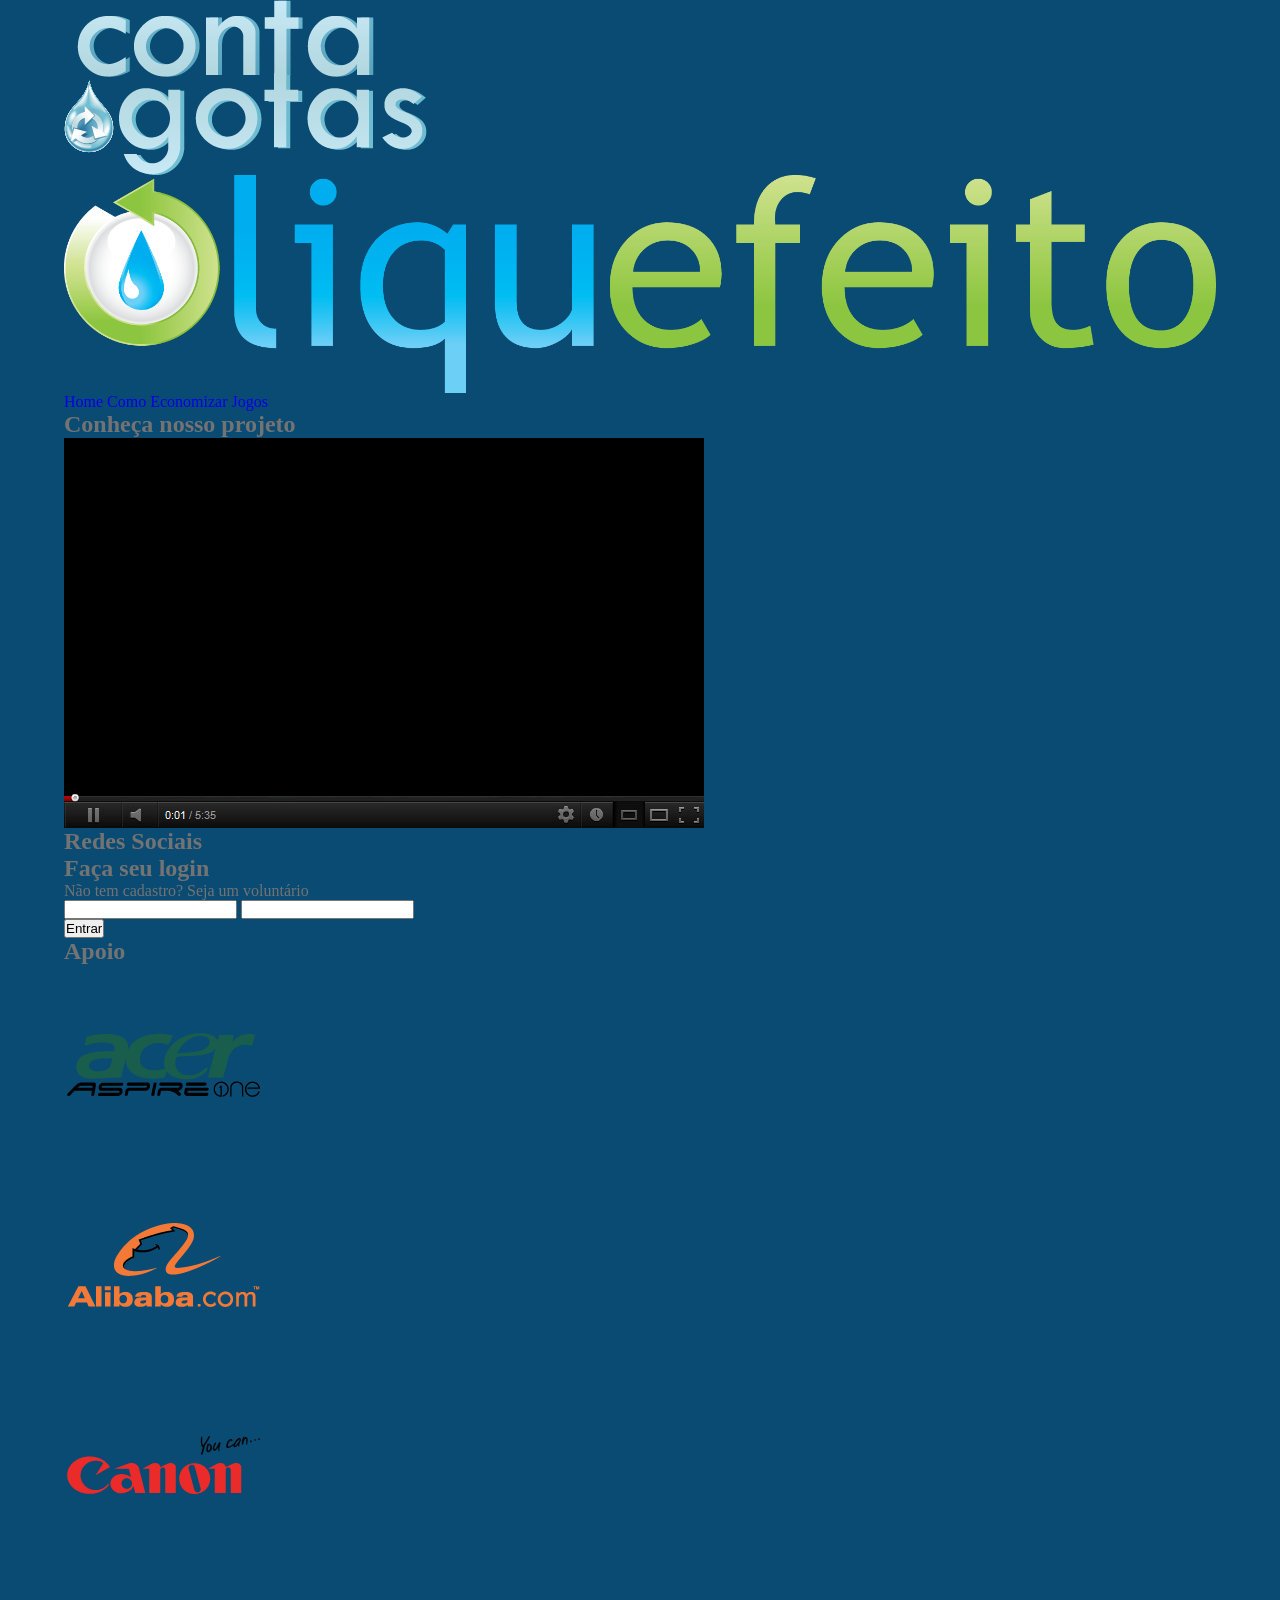
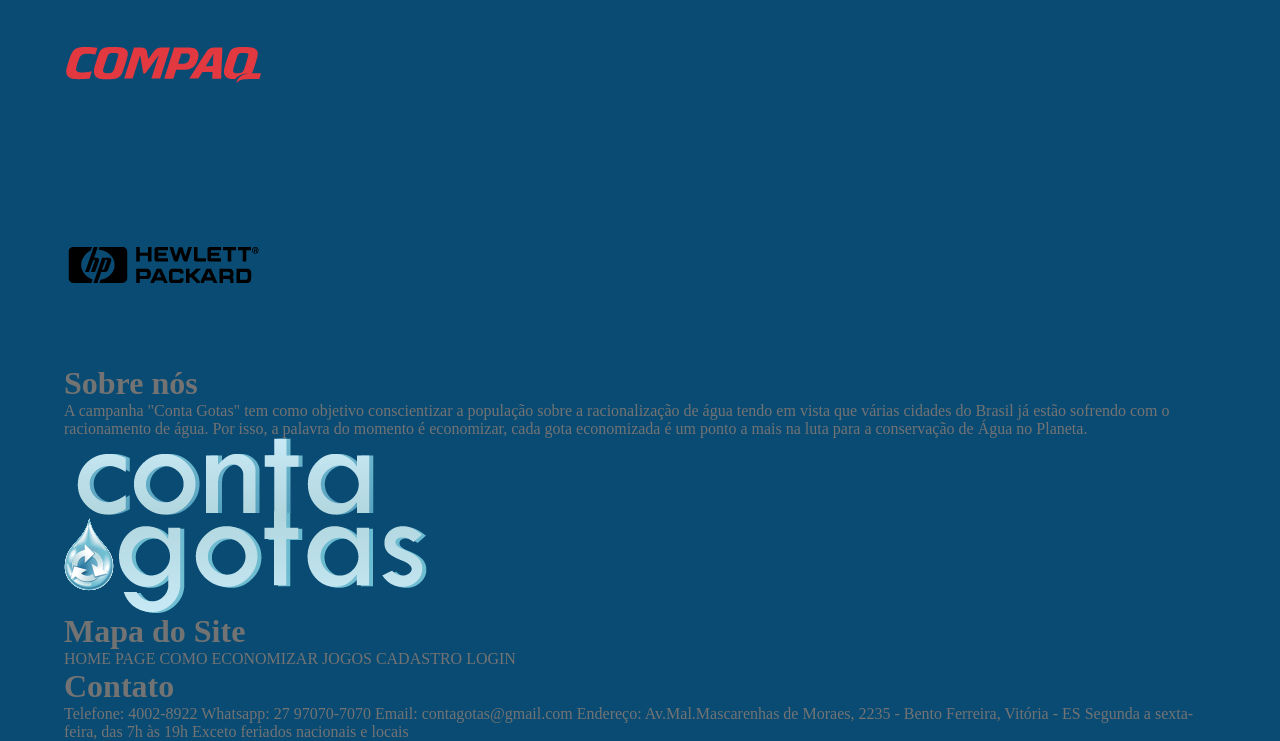
==== index.html @ 27df0d72 "conclusão html e iniciando css" ====
<!doctype html>
<html lang="pt-BR">
  <head>
    <meta charset="UTF-8" />
    <meta name="viewport" content="width=device-width, initial-scale=1.0" />
    <title>Página Inicial</title>
    <link rel="stylesheet" href="style.css" />
  </head>
  <body class="container">
    <header class="topo">
      <img src="img/logo_conta_gotas.png" alt="Logo Conta Gotas" />
      <img src="img/logo_liquefeito.png" alt="Logo Liquefeito" />

      <nav>
        <a href="index.html">Home</a>
        <a href="informacoes.html">Como Economizar</a>
        <a href="jogos.html">Jogos</a>
      </nav>
    </header>

    <main>
      <section>
        <h1>Conheça nosso projeto</h1>
        <img src="img/1.jpg" alt="video" />
      </section>

      <section>
        <div>
          <h1>Redes Sociais</h1>
        </div>
        <div>
          <h1>Faça seu login</h1>
          <form action="">
            <legend>Não tem cadastro? Seja um voluntário</legend>
            <label for="email"></label>
            <input type="email" required />
            <label for="senha"></label>
            <input type="password" required />
            <br>
            <button>Entrar</button>
          </form>
        </div>
      </section>

      <section>
        <h1>Apoio</h1>
        <img src="img/acer.png" alt="Logo acer" />
        <img src="img/alibaba.png" alt="Logo alibaba" />
        <img src="img/canon.png" alt="Logo canon" />
        <img src="img/compac.png" alt="Logo compac" />
        <img src="img/hp.png" alt="Logo hp" />
      </section>
    </main>

    <footer class="rodape">
      <div class="sobre-nos">
        <h1 class="sobre-nos titulo">Sobre nós</h1>
        <p id="descricao-sobre-nos">
          A campanha "Conta Gotas" tem como objetivo conscientizar a população
          sobre a racionalização de água tendo em vista que várias cidades do
          Brasil já estão sofrendo com o racionamento de água. Por isso, a
          palavra do momento é economizar, cada gota economizada é um ponto a
          mais na luta para a conservação de Água no Planeta.
        </p>
        <img src="img/logo_conta_gotas.png" alt="Logo conta gotas" />
      </div>
      <div class="mapa-site">
        <h1 class="sobre-nos titulo">Mapa do Site</h1>
        <text>HOME PAGE</text>
        <text>COMO ECONOMIZAR</text>
        <text>JOGOS</text>
        <text>CADASTRO</text>
        <text>LOGIN</text>
      </div>
      <div class="contato">
        <h1 class="sobre-nos titulo">Contato</h1>
        <text>Telefone: 4002-8922</text>
        <text>Whatsapp: 27 97070-7070</text>
        <text>Email: contagotas@gmail.com</text>
        <text
          >Endereço: Av.Mal.Mascarenhas de Moraes, 2235 - Bento Ferreira,
          Vitória - ES</text
        >
        <text
          >Segunda a sexta-feira, das 7h às 19h Exceto feriados nacionais e
          locais</text
        >
      </div>
    </footer>
  </body>
</html>
---- style.css ----
:root{
    --cor-principal:#2298e1;
    --cor-secundaria:#0a4b73;
    --cor-tercearia:#2484bf;
    --cor-quartenaria:#3bacd9;
    --cor-letra:#737373;
    --cor-botao:#4fce2d;
    --tamanho-fonte-titulo:18px;
    --tamanho-fonte-texto:14px;
}

@font-face {
    font-family: "trebuc";
    src: url(font/trebuc.ttf);
}

*{
    margin: 0px;
    padding: 0px;
    box-sizing: border-box;
}


body{
    background-color: var(--cor-secundaria);
    font-family: "trebuc";
    color: var(--cor-letra);
} 

img{
    max-width: 100%;
    display: block;
}

a{
    text-decoration: none;
}

.container{
    width: 90%;
    margin: 0px auto;
    max-width: 1200px;
}
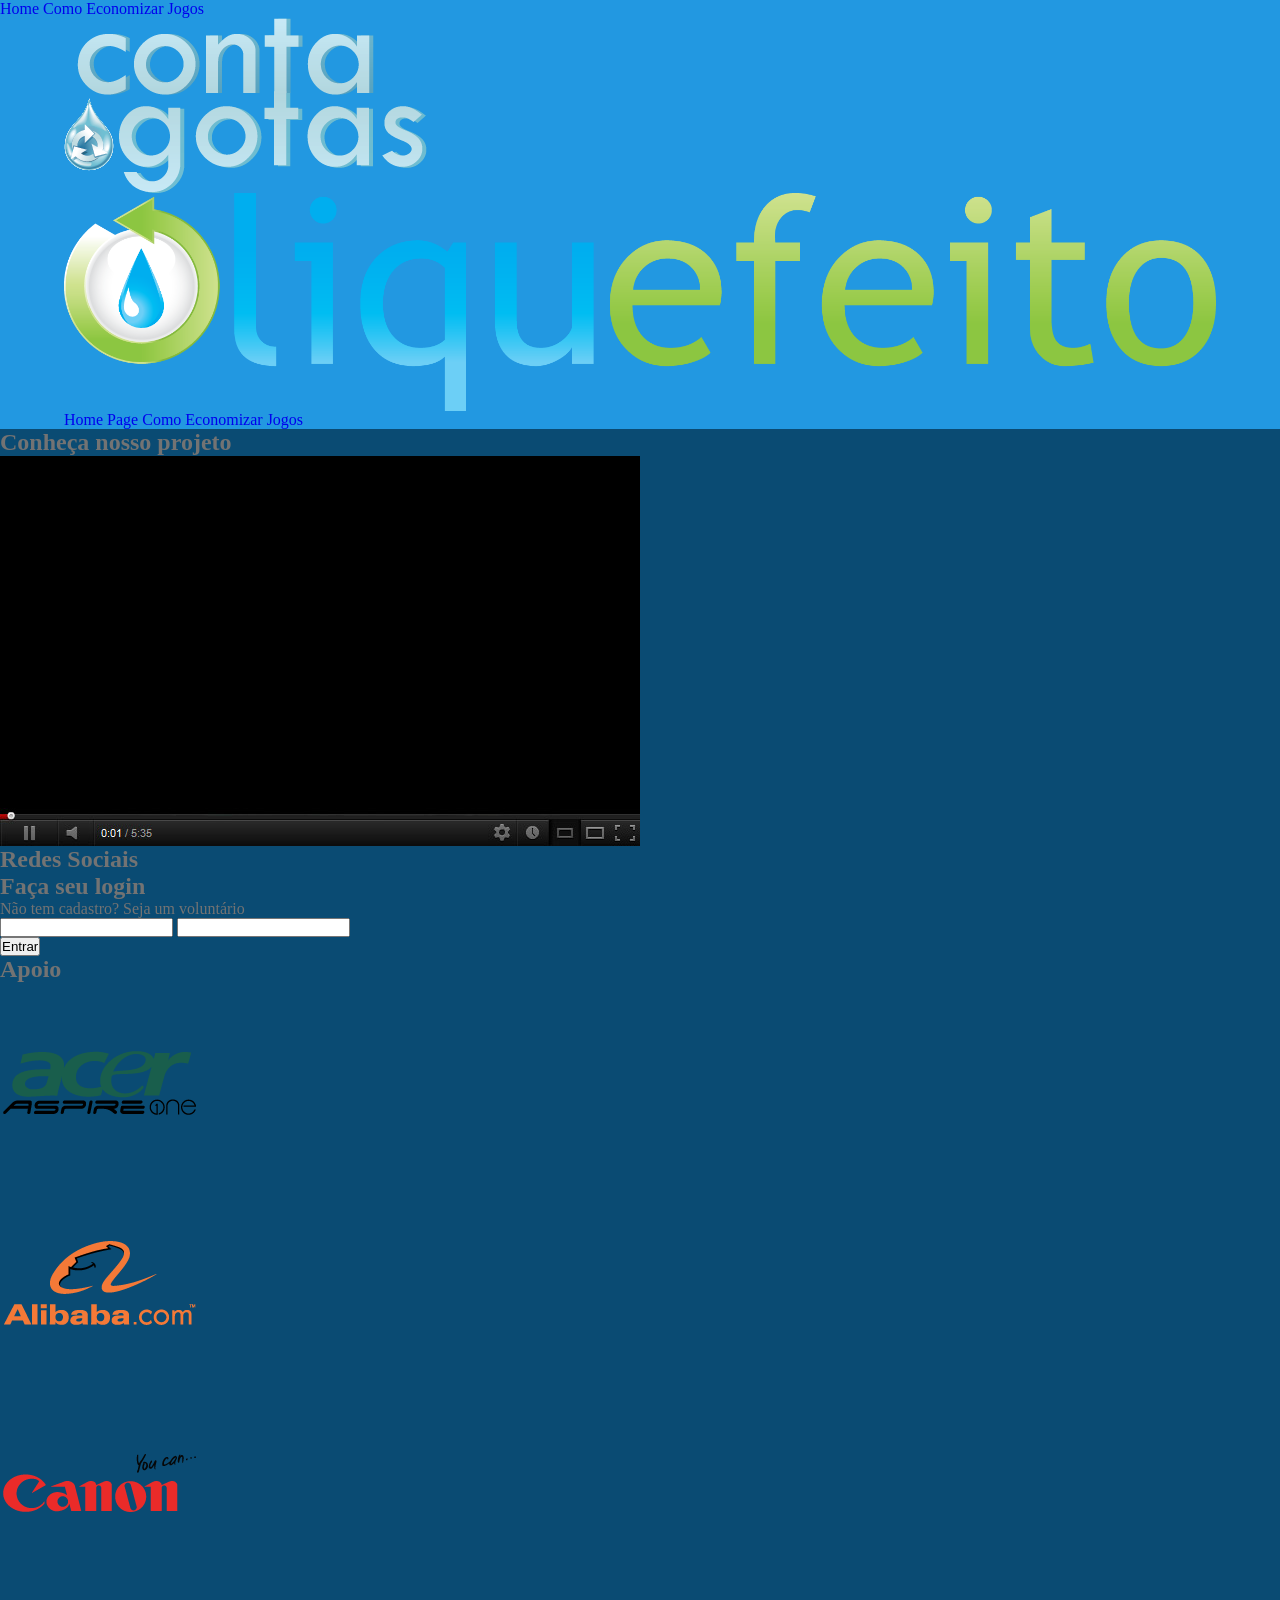
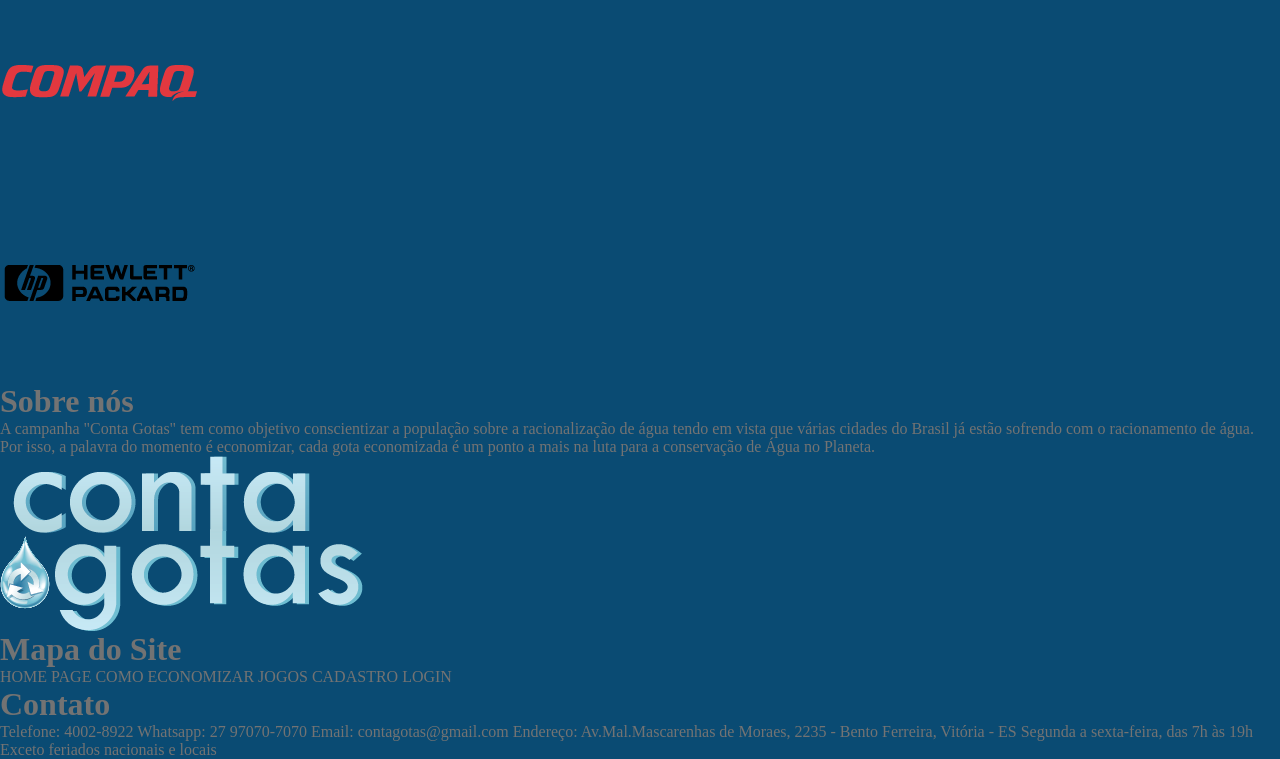
==== commit 97018547: "correções html" ====
--- a/index.html
+++ b/index.html
@@ -6,16 +6,25 @@
     <title>Página Inicial</title>
     <link rel="stylesheet" href="style.css" />
   </head>
-  <body class="container">
+  <body>
     <header class="topo">
-      <img src="img/logo_conta_gotas.png" alt="Logo Conta Gotas" />
-      <img src="img/logo_liquefeito.png" alt="Logo Liquefeito" />
-
-      <nav>
+      <nav class="menu">
         <a href="index.html">Home</a>
         <a href="informacoes.html">Como Economizar</a>
         <a href="jogos.html">Jogos</a>
       </nav>
+
+      <nav class="navegacao container">
+        <div class="logo">
+            <img src="img/logo_conta_gotas.png" alt="Logo Conta Gotas" />
+            <img src="img/logo_liquefeito.png" alt="Logo Liquefeito" />
+        </div>
+
+        <div class="menu">
+            <a href="index.html">Home Page</a>
+            <a href="informacoes.html">Como Economizar</a>
+            <a href="jogos.html">Jogos</a>
+        </div>
     </header>
 
     <main>
--- a/style.css
+++ b/style.css
@@ -40,4 +40,8 @@
     width: 90%;
     margin: 0px auto;
     max-width: 1200px;
+}
+
+.topo{
+    background-color: #2298e1;
 }
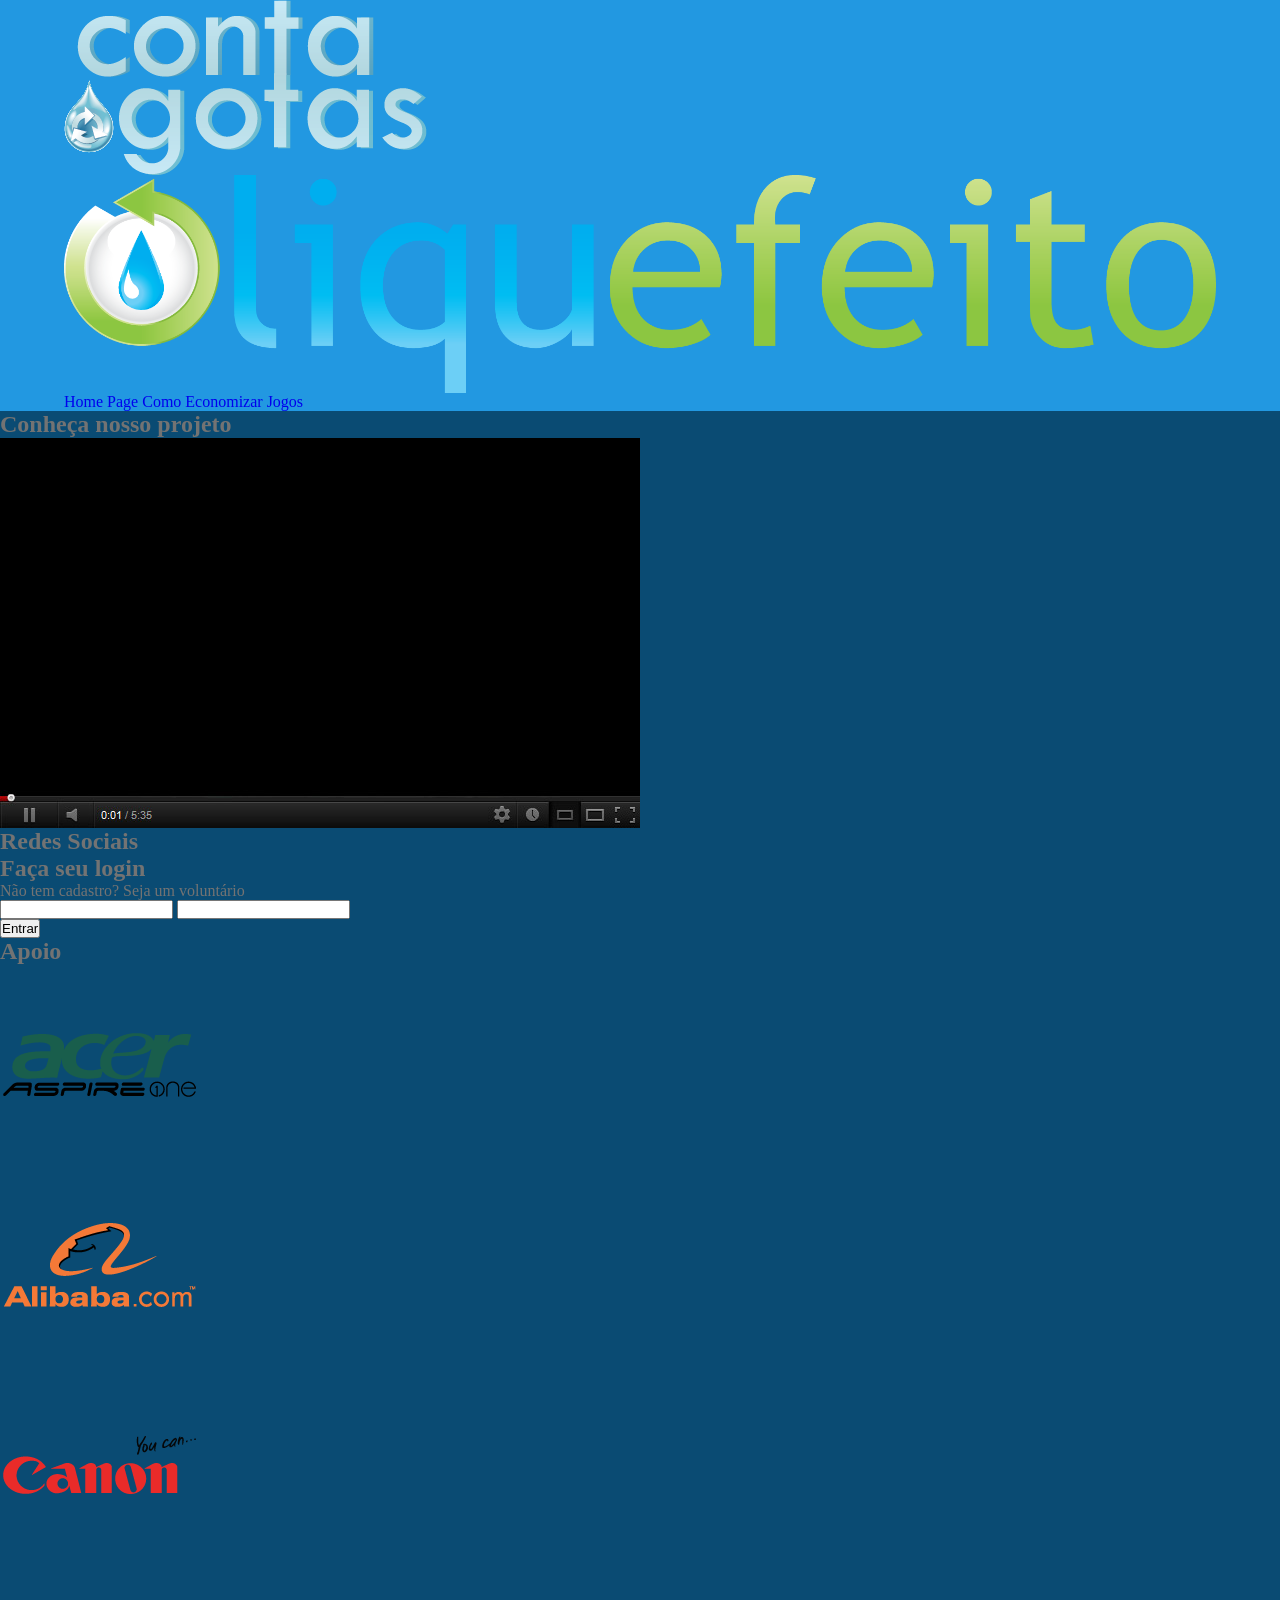
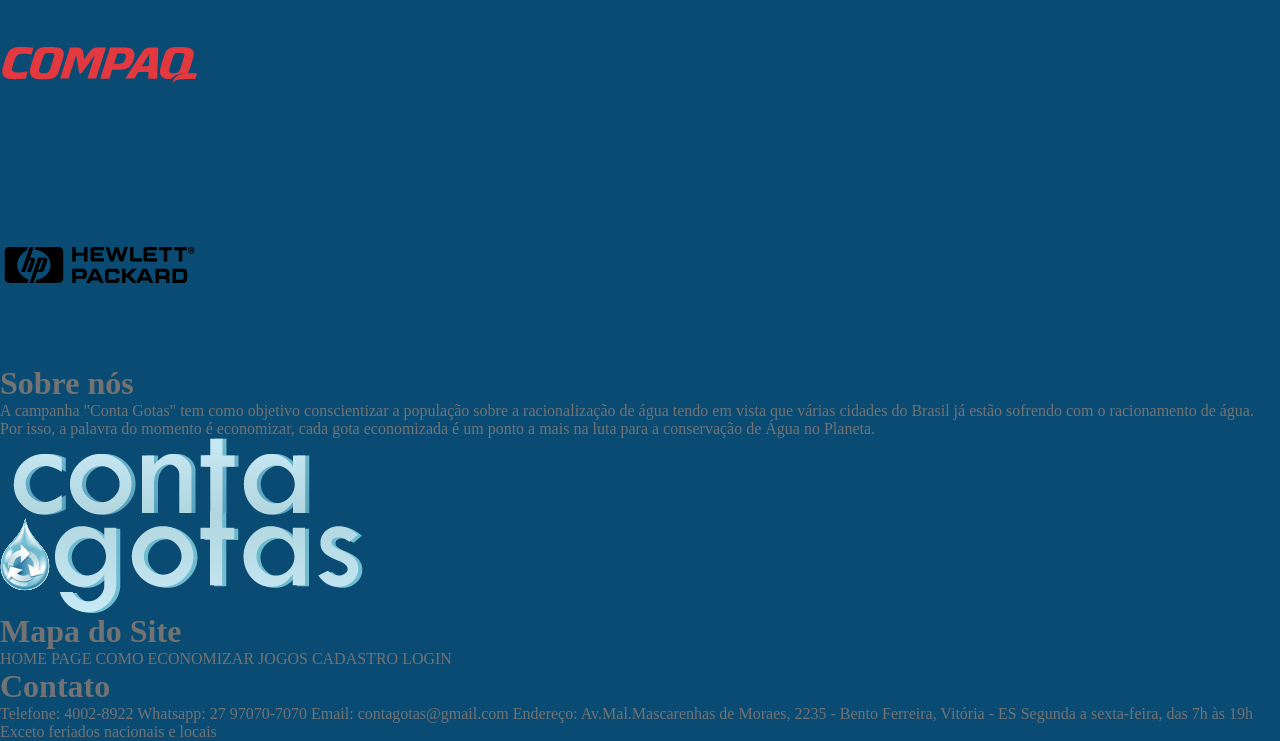
==== commit 039f3aa9: "correções das correções" ====
--- a/index.html
+++ b/index.html
@@ -8,12 +8,6 @@
   </head>
   <body>
     <header class="topo">
-      <nav class="menu">
-        <a href="index.html">Home</a>
-        <a href="informacoes.html">Como Economizar</a>
-        <a href="jogos.html">Jogos</a>
-      </nav>
-
       <nav class="navegacao container">
         <div class="logo">
             <img src="img/logo_conta_gotas.png" alt="Logo Conta Gotas" />
